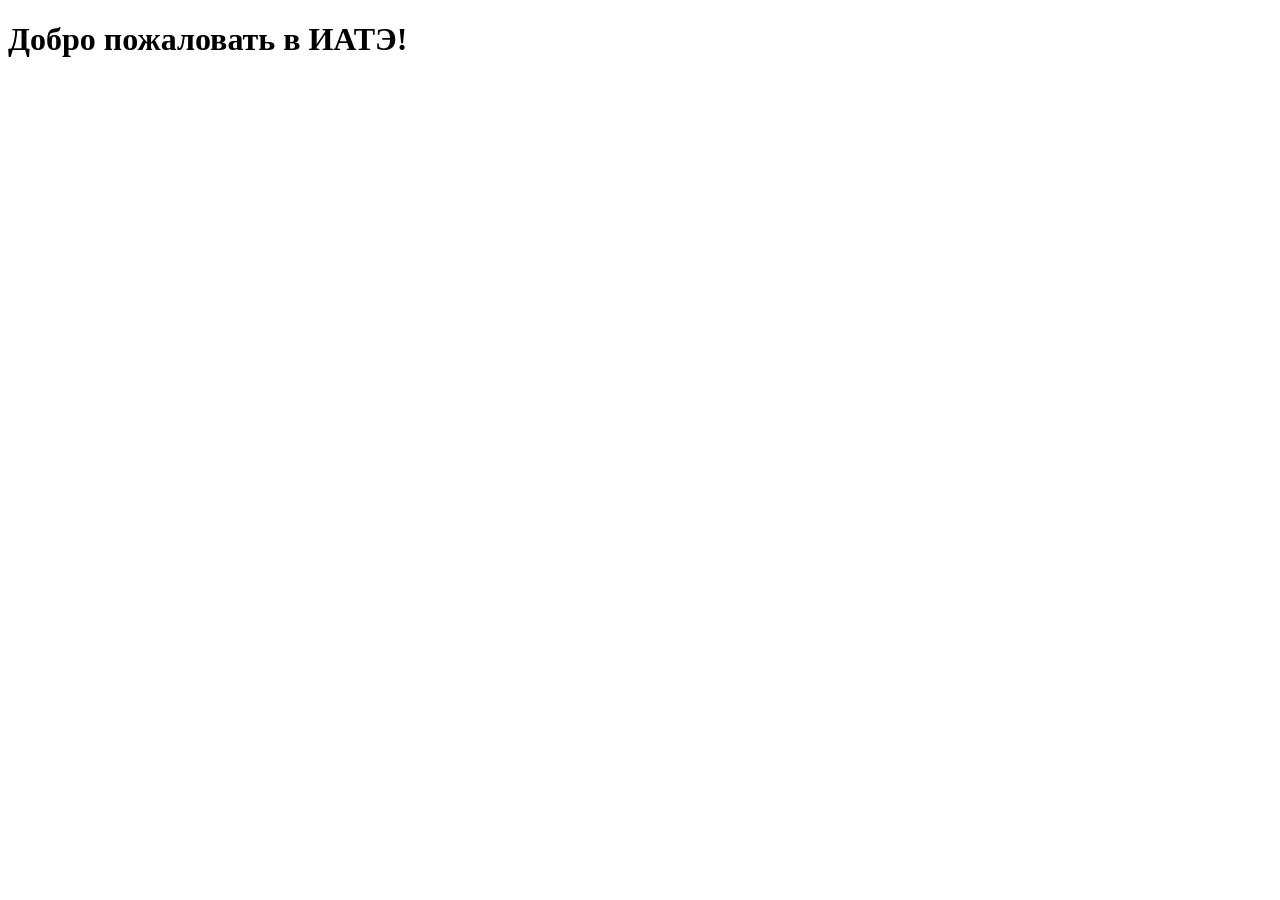
==== src/main/resources/static/index.html @ 636201eb "v0.0.5 Project Structure Update - Удалена папка app, папка src была перенесена на уровень ниже (для " ====
<!DOCTYPE html>
<html lang="en">
<head>
    <meta charset="UTF-8">
    <link href="/css/style.css" rel="stylesheet">
    <title>В-ИАТЭ</title>
</head>
<body>
<h1>Добро пожаловать в ИАТЭ!</h1>
</body>
</html>
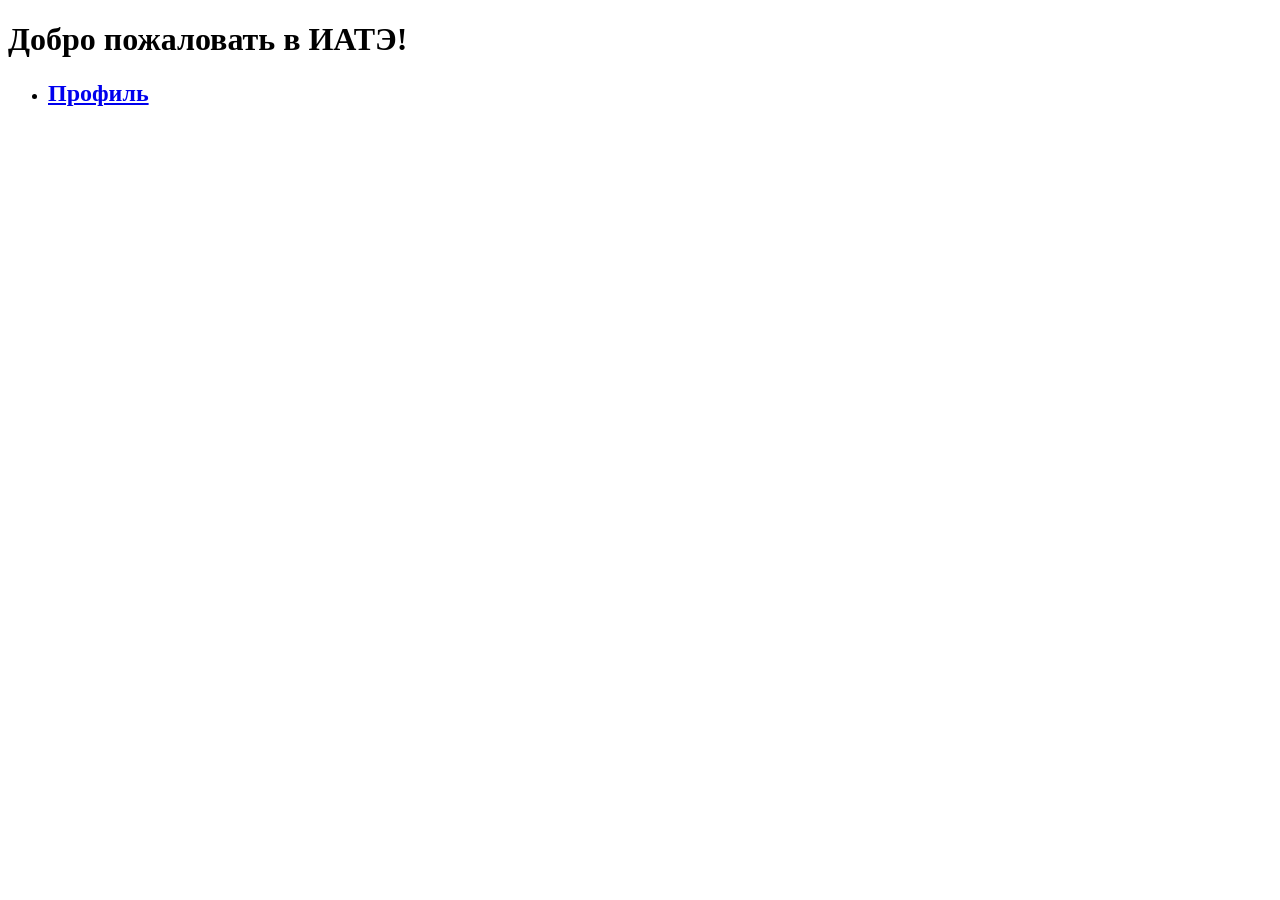
==== commit 9114b301: "v0.0.6 HTML Update - Добавлены 2 html страницы + файл стилей style.css" ====
--- a/src/main/resources/static/index.html
+++ b/src/main/resources/static/index.html
@@ -7,5 +7,10 @@
 </head>
 <body>
 <h1>Добро пожаловать в ИАТЭ!</h1>
+
+<ul>
+    <li><h2><a href="/profile">Профиль</a></h2></li>
+</ul>
+
 </body>
 </html>
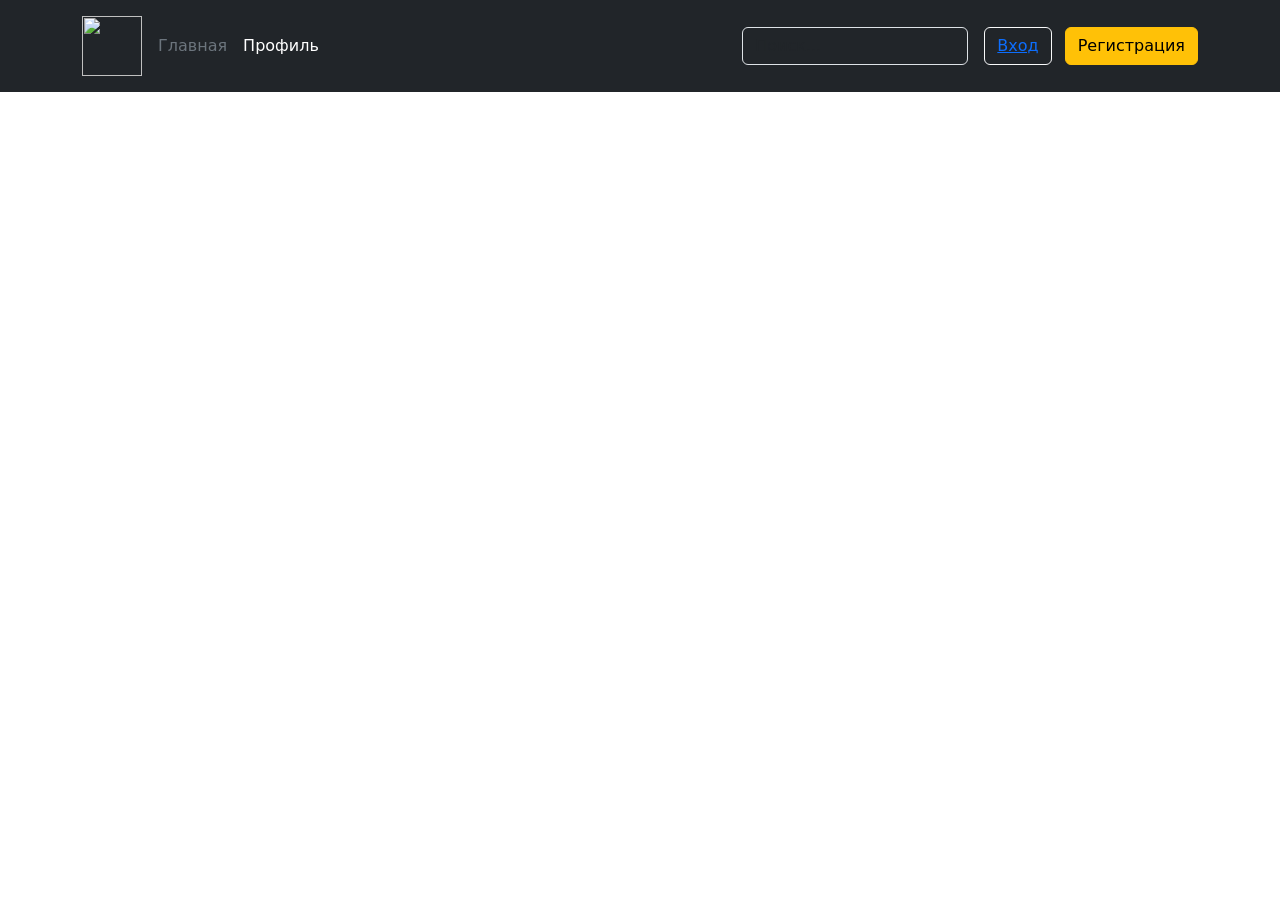
==== commit 0ddb1c08: "v0.0.7 Everything Update - Добавлено много новых файлов" ====
--- a/src/main/resources/static/index.html
+++ b/src/main/resources/static/index.html
@@ -2,15 +2,30 @@
 <html lang="en">
 <head>
     <meta charset="UTF-8">
-    <link href="/css/style.css" rel="stylesheet">
-    <title>В-ИАТЭ</title>
+    <link rel="stylesheet" href="https://cdn.jsdelivr.net/npm/bootstrap@5.3.3/dist/css/bootstrap.min.css" integrity="sha384-QWTKZyjpPEjISv5WaRU9OFeRpok6YctnYmDr5pNlyT2bRjXh0JMhjY6hW+ALEwIH" crossorigin="anonymous">
+    <title>Главная</title>
 </head>
 <body>
-<h1>Добро пожаловать в ИАТЭ!</h1>
-
-<ul>
-    <li><h2><a href="/profile">Профиль</a></h2></li>
-</ul>
+<header class="p-3 text-bg-dark">
+    <div class="container">
+        <div class="d-flex flex-wrap align-items-center justify-content-center justify-content-lg-start">
+            <a href="/" class="d-flex align-items-center mb-2 mb-lg-0 text-white text-decoration-none">
+                <img class="bi me-2" width="60" height="60" role="img" aria-label="Logo" src="../images/logo.png"></use></img>
+            </a>
+            <ul class="nav col-12 col-lg-auto me-lg-auto mb-2 justify-content-center mb-md-0">
+                <li><a href="/" class="nav-link px-2 text-secondary">Главная</a></li>
+                <li><a href="/profile" class="nav-link px-2 text-white">Профиль</a></li>
+            </ul>
+            <form class="col-12 col-lg-auto mb-3 mb-lg-0 me-lg-3" role="search">
+                <input type="search" class="form-control form-control-dark text-bg-dark" placeholder="Поиск..." aria-label="Search">
+            </form>
+            <div class="text-end">
+                <button type="button" class="btn btn-outline-light me-2"><a href="/login">Вход</a></button>
+                <button type="button" class="btn btn-warning">Регистрация</button>
+            </div>
+        </div>
+    </div>
+</header>
 
 </body>
 </html>
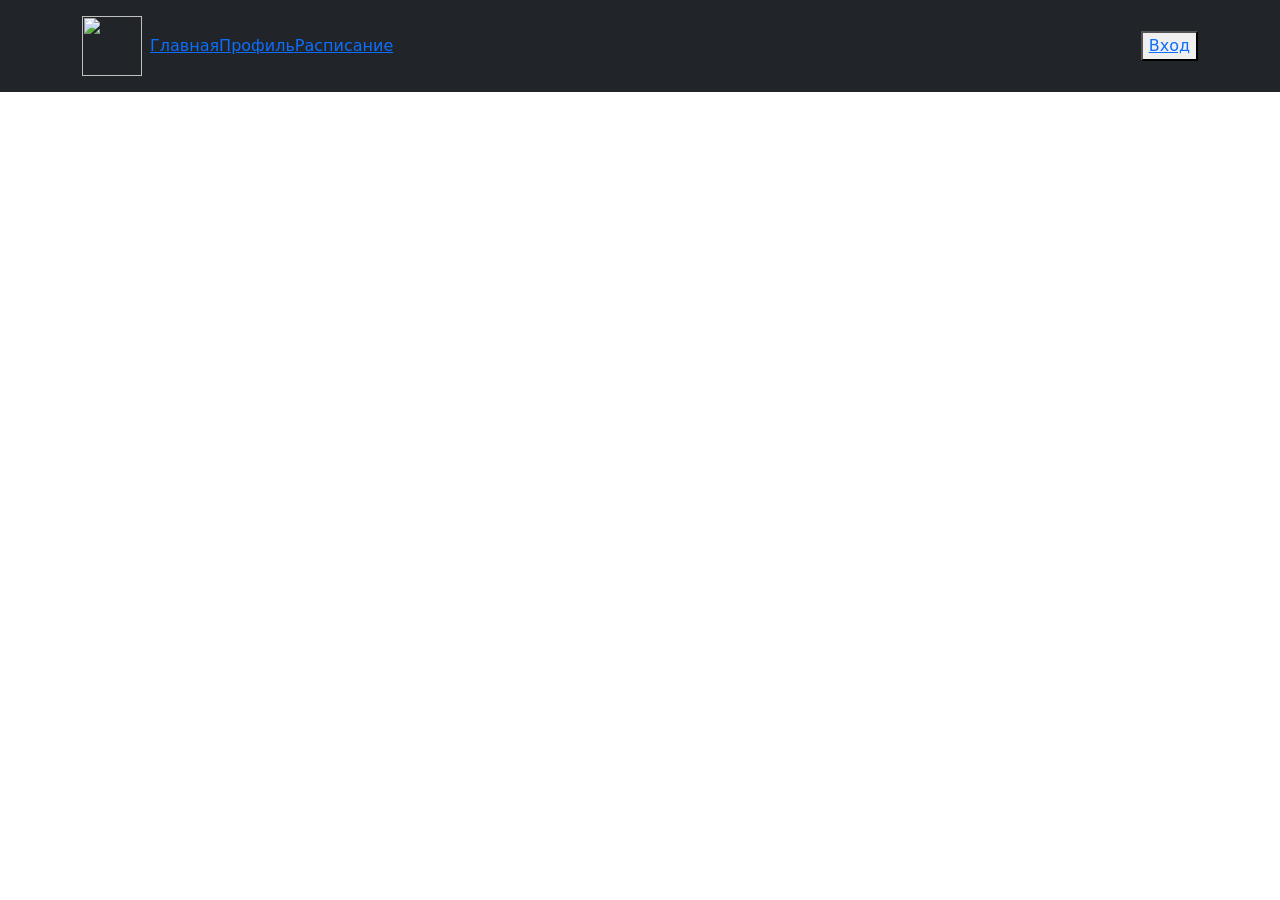
==== commit abbcb043: "v0.1 Everything Update - Сделаны черновые версии страниц schedule, group, index" ====
--- a/src/main/resources/static/index.html
+++ b/src/main/resources/static/index.html
@@ -2,6 +2,7 @@
 <html lang="en">
 <head>
     <meta charset="UTF-8">
+    <link href="/css/style.css" rel="stylesheet">
     <link rel="stylesheet" href="https://cdn.jsdelivr.net/npm/bootstrap@5.3.3/dist/css/bootstrap.min.css" integrity="sha384-QWTKZyjpPEjISv5WaRU9OFeRpok6YctnYmDr5pNlyT2bRjXh0JMhjY6hW+ALEwIH" crossorigin="anonymous">
     <title>Главная</title>
 </head>
@@ -13,15 +14,12 @@
                 <img class="bi me-2" width="60" height="60" role="img" aria-label="Logo" src="../images/logo.png"></use></img>
             </a>
             <ul class="nav col-12 col-lg-auto me-lg-auto mb-2 justify-content-center mb-md-0">
-                <li><a href="/" class="nav-link px-2 text-secondary">Главная</a></li>
-                <li><a href="/profile" class="nav-link px-2 text-white">Профиль</a></li>
+                <li><a href="/" class="button-header">Главная</a></li>
+                <li><a href="/profile" class="button-header">Профиль</a></li>
+                <li><a href="/group" class="button-header">Расписание</a></li>
             </ul>
-            <form class="col-12 col-lg-auto mb-3 mb-lg-0 me-lg-3" role="search">
-                <input type="search" class="form-control form-control-dark text-bg-dark" placeholder="Поиск..." aria-label="Search">
-            </form>
             <div class="text-end">
-                <button type="button" class="btn btn-outline-light me-2"><a href="/login">Вход</a></button>
-                <button type="button" class="btn btn-warning">Регистрация</button>
+                <button type="button" class="button-header"><a href="/login">Вход</a></button>
             </div>
         </div>
     </div>
